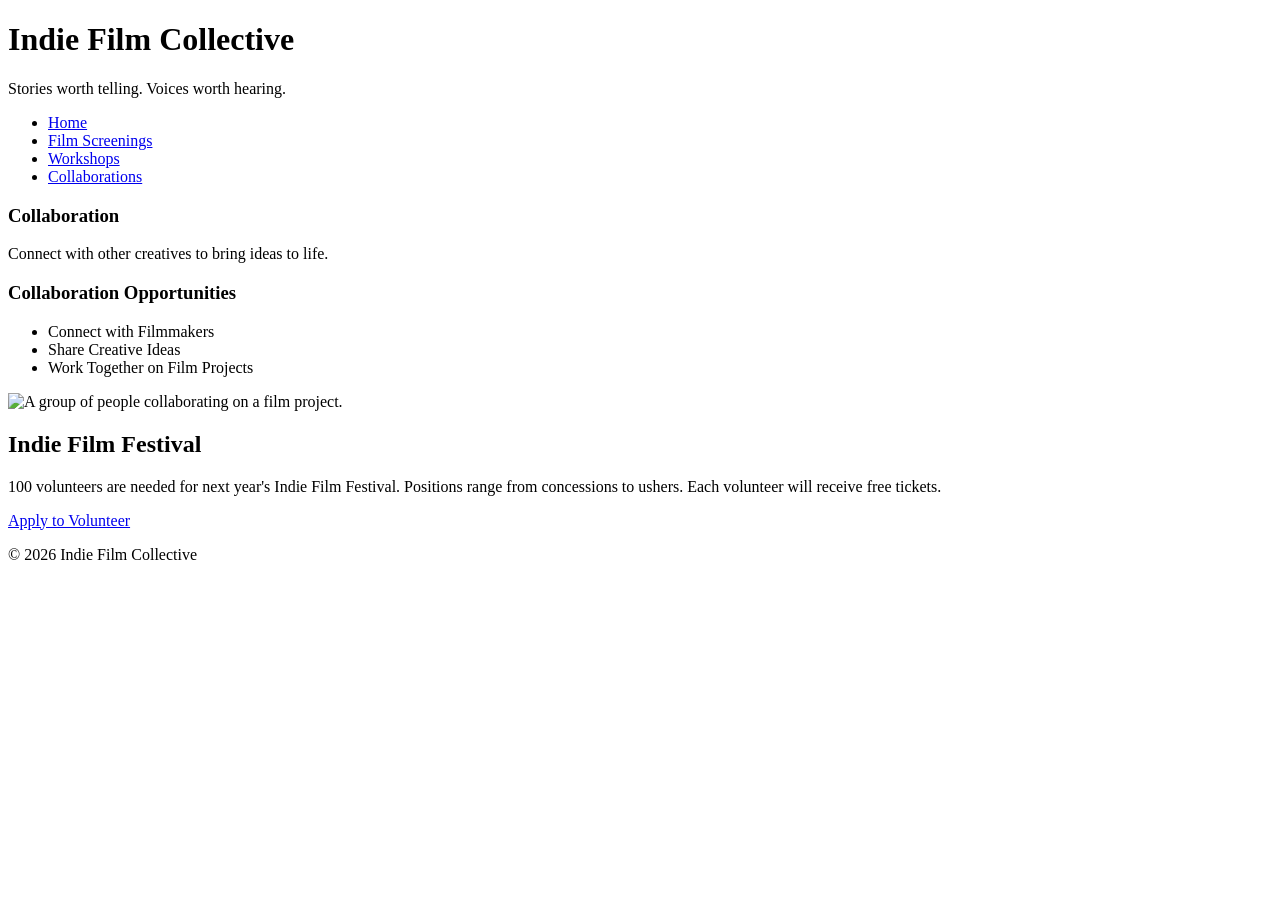
==== collaborations.html @ d34eb41d "Pages and Nav Added multi-pages, content, and navigation" ====
<!DOCTYPE html>
<html lang="en">

<head>
    <meta charset="UTF-8">
    <meta name="viewport" content="width=device-width, initial-scale=1.0">
    <title>Collaborations - Indie Film Collective</title>
    <link rel="stylesheet" href="styles.css">
</head>

<body>
    <header>
        <h1>Indie Film Collective</h1>
        <p>Stories worth telling. Voices worth hearing.</p>
    </header>
    <nav>
        <ul>
            <li><a href="index.html">Home</a></li>
            <li><a href="screenings.html">Film Screenings</a></li>
            <li><a href="workshops.html">Workshops</a></li>
            <li><a href="collaborations.html">Collaborations</a></li>
        </ul>
    </nav>
    <main>
        <section id="collaborations">
            <h3>Collaboration</h3>
            <p>Connect with other creatives to bring ideas to life.</p>
            <!--My added content-->
            <h3>Collaboration Opportunities</h3>
            <ul>
                <li>Connect with Filmmakers</li>
                <li>Share Creative Ideas</li>
                <li>Work Together on Film Projects</li>
            </ul>
            <img src="images/collaboration.jpg" width="500" alt="A group of people collaborating on a film project.">
        </section>
    </main>
    <aside>
        <h2>Indie Film Festival</h2>
        <p>100 volunteers are needed for next year's Indie Film Festival. Positions range from concessions to ushers.
            Each volunteer will receive free tickets.</p>
            <a href="#">Apply to Volunteer</a>
    </aside>
    <footer>
        <p>&copy; 2026 Indie Film Collective</p>
    </footer>

</body>

</html>
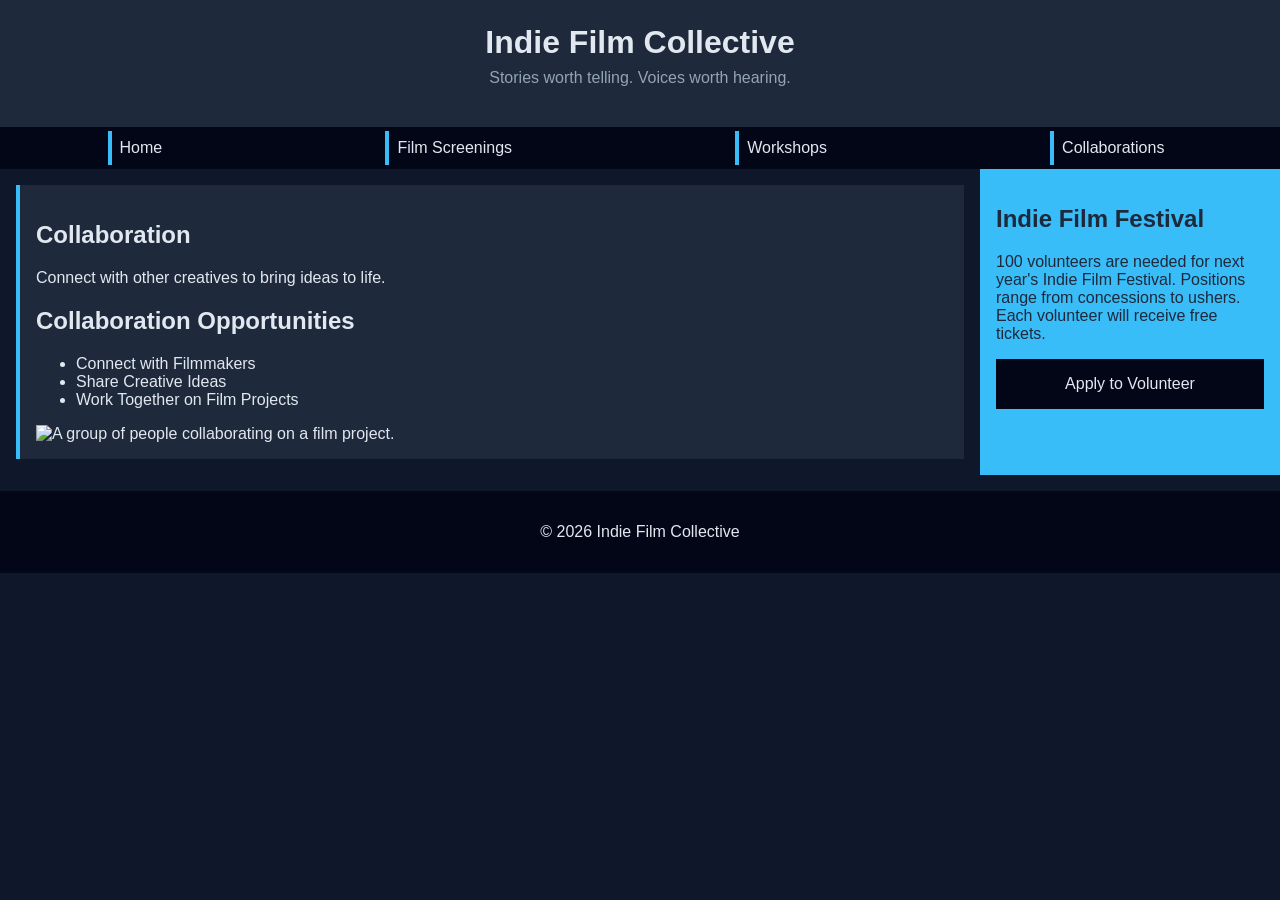
==== commit c9444c63: "Media Query Additional Added responsive styles and media query" ====
--- a/collaborations.html
+++ b/collaborations.html
@@ -23,10 +23,10 @@
     </nav>
     <main>
         <section id="collaborations">
-            <h3>Collaboration</h3>
+            <h2>Collaboration</h2>
             <p>Connect with other creatives to bring ideas to life.</p>
             <!--My added content-->
-            <h3>Collaboration Opportunities</h3>
+            <h2>Collaboration Opportunities</h2>
             <ul>
                 <li>Connect with Filmmakers</li>
                 <li>Share Creative Ideas</li>
--- a/styles.css
+++ b/styles.css
@@ -0,0 +1,128 @@
+/* CSS by Christina Carrasquilla, iteration by Arianna Lopez*/
+
+/* ===== Color Palette ===== 
+
+    backgound: #0f172a;
+    nav-footer: #020617;
+    card: #1e293b;
+    text-main: #e2e8f0;
+    text-muted: #94a3b8;
+    accent: #38bdf8;
+}
+*/
+
+/* ===== GLOBAL (Base) Styles ===== */
+body {
+    font-family: Helvetica, Arial, sans-serif;
+    margin: 0;
+    background-color: #0f172a;
+    color: #e2e8f0;
+    display:grid;
+    grid-template-columns:1fr;
+}
+
+header {
+    background-color: #1e293b;
+    text-align: center;
+    padding: 1.5rem;
+}
+
+header h1 {
+    margin: 0;
+}
+
+header p {
+    margin-top: 0.5rem;
+    color: #94a3b8;
+}
+
+nav {
+    background-color: #020617;
+}
+
+nav ul {
+    list-style: none;
+    margin: 0;
+    padding: 0;
+}
+
+nav a {
+    color: #e2e8f0;
+    text-decoration: none;
+    padding: 0.5rem;
+    display: block;
+    border-left: 4px solid #38bdf8;
+    margin: .25rem;
+}
+
+nav a:hover {
+    background-color: #334155;
+}
+
+main {
+    padding: 1rem;
+}
+
+img {
+    width:100%;
+}
+
+#screenings, #workshops, #collaborations {
+    background-color: #1e293b;
+    padding: 1rem;
+    border-left: 4px solid #38bdf8;
+}
+
+aside {
+    background-color: #38bdf8;
+    color: #1e293b;
+    padding: 1rem;
+}
+
+a {
+    display:block;
+    background-color:#020617;
+    color:#e2e8f0;
+    padding:1rem 2rem;
+    text-decoration:none;
+    text-align:center;
+}
+a:hover {
+    color:#020617;
+    background-color:#e2e8f0;
+}
+
+footer {
+    background-color: #020617;
+    text-align: center;
+    padding: 1rem;
+    margin-top: 1rem;
+}
+
+/** ===== Media Query (Medium) ===== */
+@media screen and (min-width: 800px) {
+    body {
+        grid-template-columns: 1fr 300px;
+    }
+    header, nav, footer {
+        grid-column: 1/-1;
+    }
+    nav ul {
+        display:flex;
+        justify-content:space-around;
+    }
+    .card-row {
+        display:flex;
+    }
+    .card-row section {
+        width:30%;
+    }
+}
+
+/* ===== Media Query (Medium) ===== */
+/* write a media query for a screen with at least 800px */
+/* change the body's grid template to 1fr 300px */
+/* target the header, nav, and footer and style their grid-column to 1/-1 */
+/* target the nav and display it flex, spaceed around */
+/* target the .card-row to display flex */
+/* target the sections in .card-row witha width for 30% */
